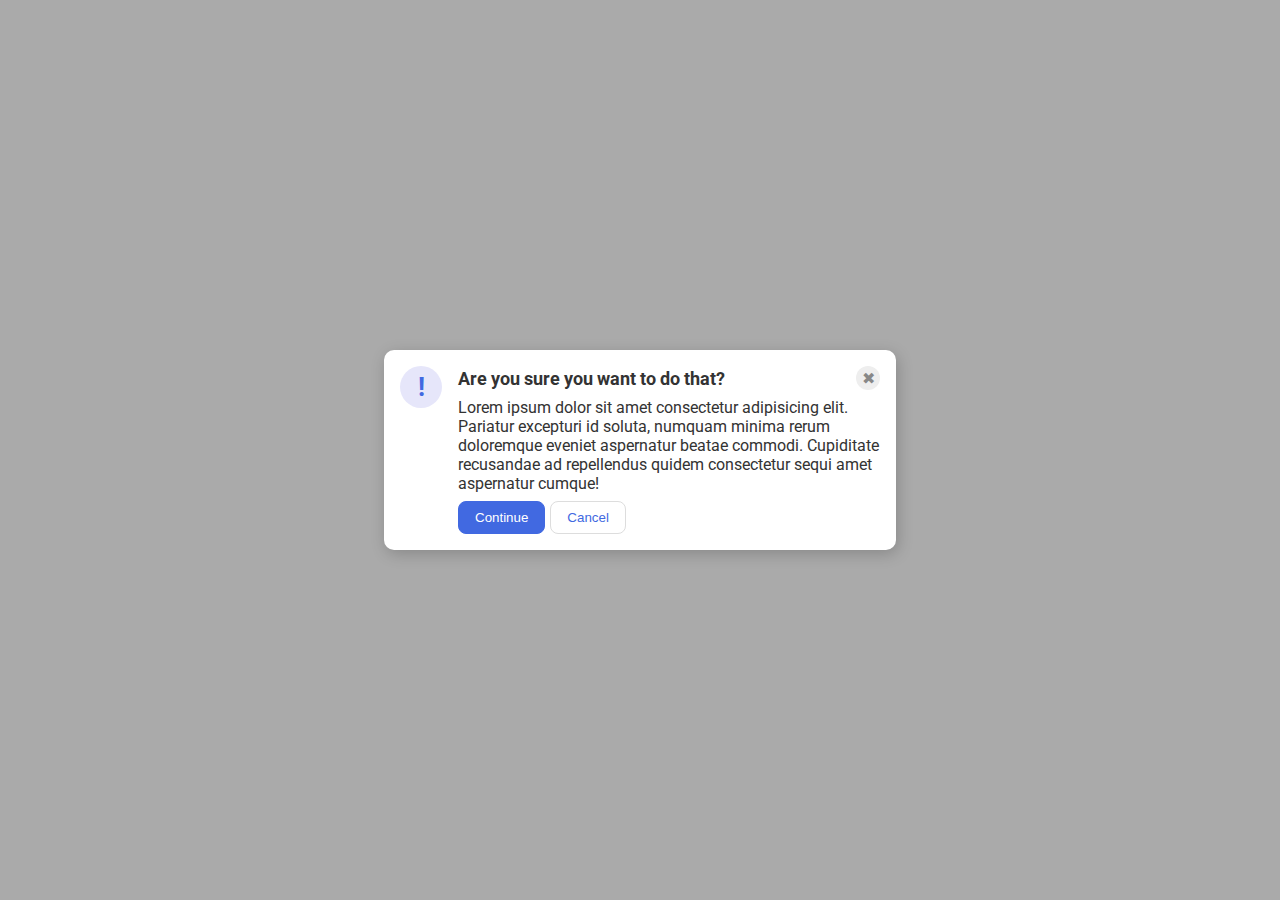
==== flex/05-flex-modal/index.html @ 40045f1d "Check my work against 05-flex-modal. Amost the same but using slightly different layout." ====
<!DOCTYPE html>
<html lang="en">
<head>
  <meta charset="UTF-8">
  <meta http-equiv="X-UA-Compatible" content="IE=edge">
  <meta name="viewport" content="width=device-width, initial-scale=1.0">
  <link rel="stylesheet" href="style.css">
  <title>Modal</title>
</head>
<body>
  <div class="modal">
    <div class="col1">
      <div class="icon">!</div>
    </div>
    <div class="col2">
      <div class="header-and-close">
        <div class="header">Are you sure you want to do that?</div>
        <div class="close-button">✖</div>
      </div>
      <div class="text">Lorem ipsum dolor sit amet consectetur adipisicing elit. Pariatur excepturi id soluta, numquam minima rerum doloremque eveniet aspernatur beatae commodi. Cupiditate recusandae ad repellendus quidem consectetur sequi amet aspernatur cumque!</div>
      <div class="continue-and-cancel">
        <button class="continue">Continue</button>
        <button class="cancel">Cancel</button>
      </div>
    </div>
  </div>
</body>
</html>
---- flex/05-flex-modal/style.css ----
@import url('https://fonts.googleapis.com/css2?family=Roboto:wght@400;700&display=swap');

html, body {
  height: 100%;
}

body {
  font-family: Roboto, sans-serif;
  margin: 0;
  background: #aaa;
  color: #333;
  /* I'll give you this one for free lol */
  display: flex;
  align-items: center;
  justify-content: center;
}

.modal {
  background: white;
  width: 480px;
  border-radius: 10px;
  box-shadow: 2px 4px 16px rgba(0,0,0,.2);
  display: flex;
  gap: 16px;
  padding: 16px;
}

.icon {
  color: royalblue;
  font-size: 26px;
  font-weight: 700;
  background: lavender;
  width: 42px;
  height: 42px;
  border-radius: 50%;
  display: flex;
  align-items: center;
  justify-content: center;
  flex-shrink: 0;
}

.close-button {
  background: #eee;
  border-radius: 50%;
  color: #888;
  font-weight: 400;
  font-size: 16px;
  height: 24px;
  width: 24px;
  display: flex;
  align-items: center;
  justify-content: center;
}

button {
  padding: 8px 16px;
  border-radius: 8px;
}

button.continue {
  background: royalblue;
  border: 1px solid royalblue;
  color: white;
}

button.cancel {
  background: white;
  border: 1px solid #ddd;
  color: royalblue;
}

.header-and-close {
  display: flex;
  justify-content: space-between;
  align-items: center;
}

.continue-and-cancel {
  display: flex;
  gap: 5px;
}

.col2 {
  display: flex;
  flex-direction: column;
  gap: 8px;
}

.header {
  font-weight: 700;
  font-size: 18px;
}

.text {
  /* display: flex; */
  /* flex-wrap: wrap; */
  /* padding: 5px; */
}
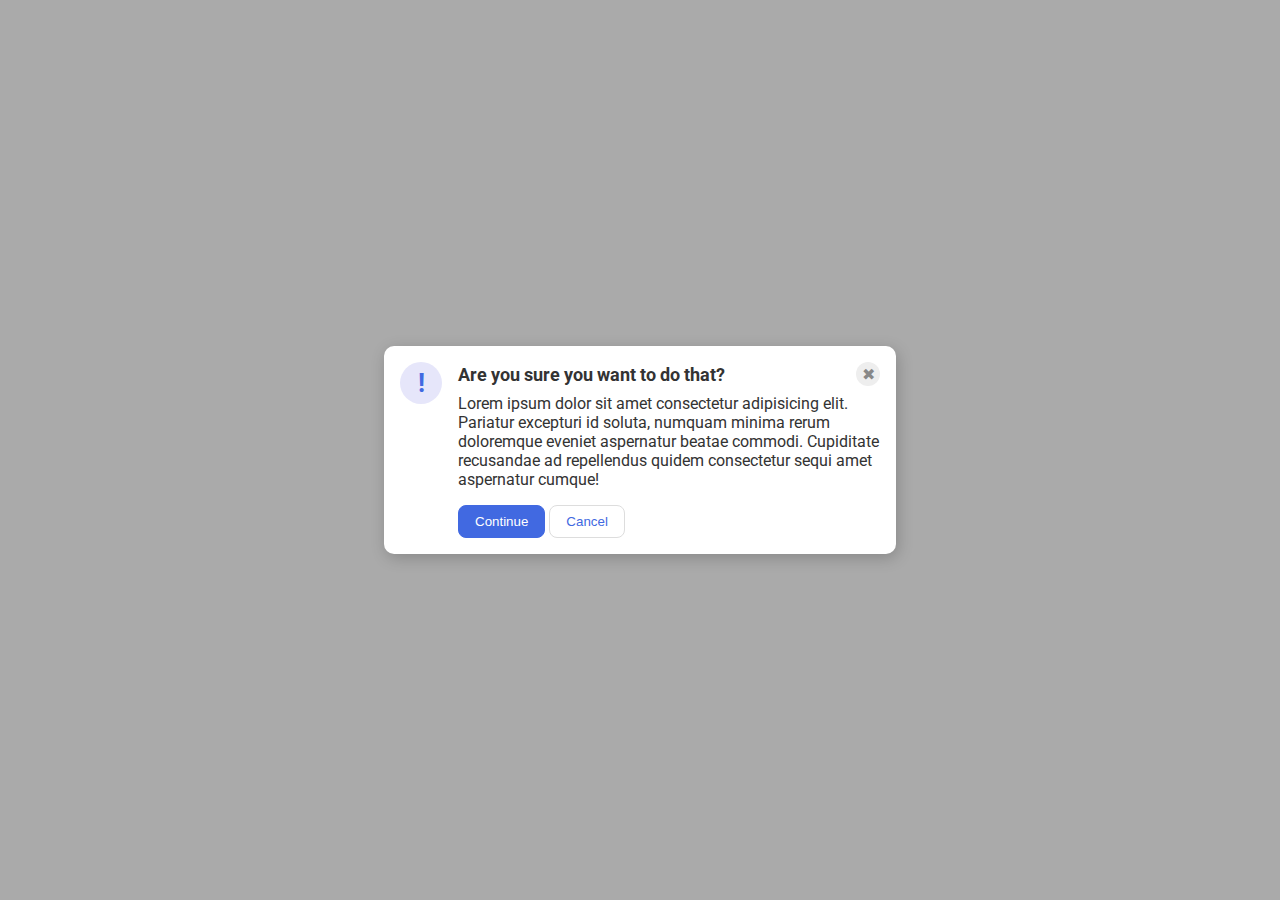
==== commit 3f970b6d: "Edit to solution line by line to see where I could have simplified my previous solution." ====
--- a/flex/05-flex-modal/index.html
+++ b/flex/05-flex-modal/index.html
@@ -9,20 +9,15 @@
 </head>
 <body>
   <div class="modal">
-    <div class="col1">
-      <div class="icon">!</div>
-    </div>
-    <div class="col2">
-      <div class="header-and-close">
-        <div class="header">Are you sure you want to do that?</div>
+    <div class="icon">!</div>
+    <div class="container">
+      <div class="header">Are you sure you want to do that?
         <div class="close-button">✖</div>
       </div>
       <div class="text">Lorem ipsum dolor sit amet consectetur adipisicing elit. Pariatur excepturi id soluta, numquam minima rerum doloremque eveniet aspernatur beatae commodi. Cupiditate recusandae ad repellendus quidem consectetur sequi amet aspernatur cumque!</div>
-      <div class="continue-and-cancel">
-        <button class="continue">Continue</button>
-        <button class="cancel">Cancel</button>
-      </div>
-    </div>
+      <button class="continue">Continue</button>
+      <button class="cancel">Cancel</button>
+  </div>
   </div>
 </body>
 </html>--- a/flex/05-flex-modal/style.css
+++ b/flex/05-flex-modal/style.css
@@ -20,6 +20,7 @@
   width: 480px;
   border-radius: 10px;
   box-shadow: 2px 4px 16px rgba(0,0,0,.2);
+
   display: flex;
   gap: 16px;
   padding: 16px;
@@ -36,6 +37,7 @@
   display: flex;
   align-items: center;
   justify-content: center;
+
   flex-shrink: 0;
 }
 
@@ -69,30 +71,15 @@
   color: royalblue;
 }
 
-.header-and-close {
+.header {
   display: flex;
+  align-items: center;
   justify-content: space-between;
-  align-items: center;
-}
-
-.continue-and-cancel {
-  display: flex;
-  gap: 5px;
-}
-
-.col2 {
-  display: flex;
-  flex-direction: column;
-  gap: 8px;
-}
-
-.header {
+  font-size: 18px;
   font-weight: 700;
-  font-size: 18px;
+  margin-bottom: 8px;
 }
 
 .text {
-  /* display: flex; */
-  /* flex-wrap: wrap; */
-  /* padding: 5px; */
-}
+  margin-bottom: 16px;
+}